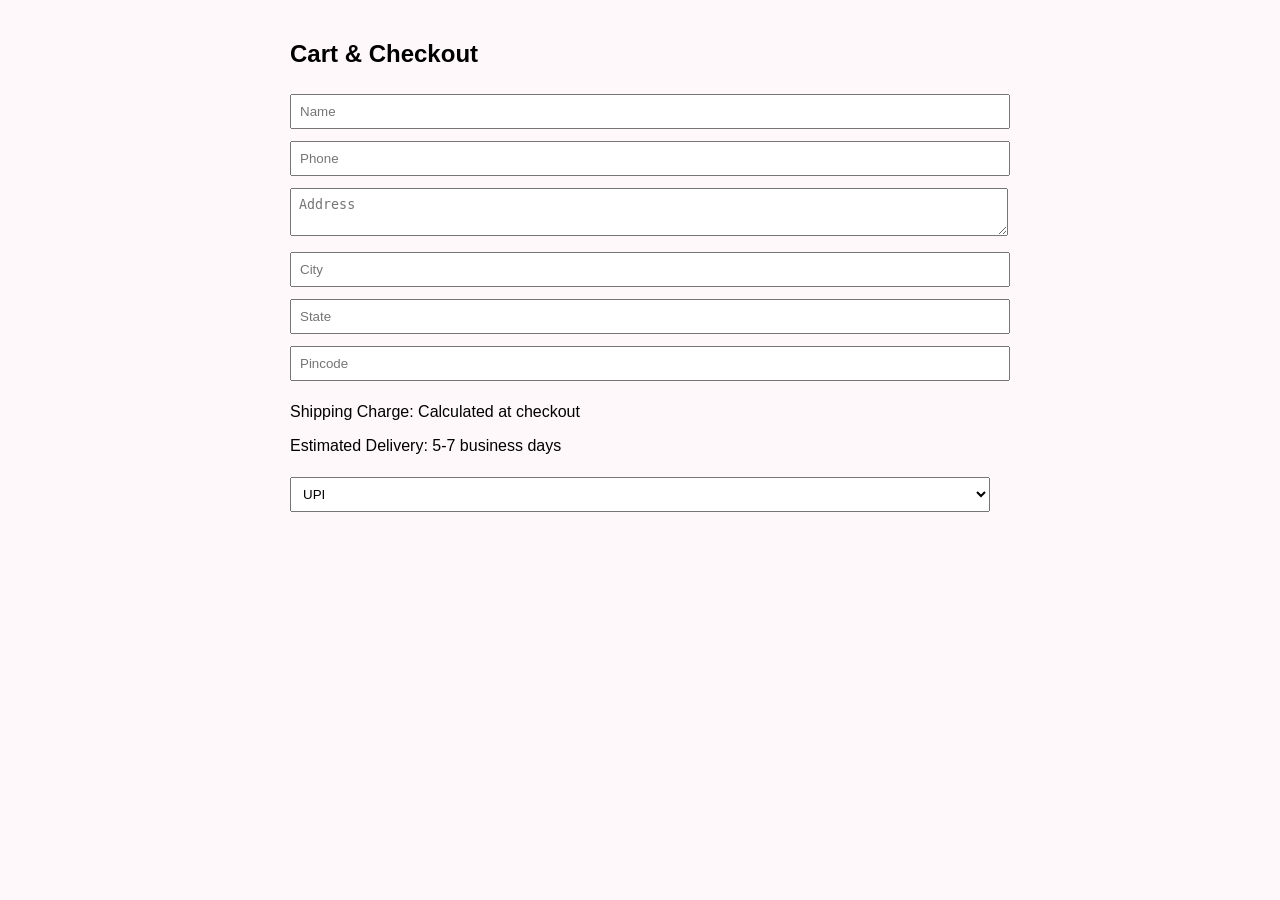
==== cart.html @ 9170c0a2 "Add files via upload" ====
<!DOCTYPE html><html><head><link rel='stylesheet' href='style.css'></head><body>
<form>
<h2>Cart & Checkout</h2>
<input placeholder='Name'>
<input placeholder='Phone'>
<textarea placeholder='Address'></textarea>
<input placeholder='City'>
<input placeholder='State'>
<input placeholder='Pincode'>
<p>Shipping Charge: Calculated at checkout</p>
<p>Estimated Delivery: 5-7 business days</p>
<select><option>UPI</option><option>Cash on Delivery</option><option>Debit/Credit Card</option></select>
</form></body></html>
---- style.css ----
body{font-family:Arial,sans-serif;margin:0;background:#fff8fa}
header{background:#ffc0cb;padding:15px;display:flex;justify-content:space-between;align-items:center}
nav a{margin:0 10px;text-decoration:none;color:#333;font-weight:bold}
.hero{text-align:center;padding:80px 20px}
.btn{background:#ff69b4;color:#fff;padding:12px 20px;text-decoration:none;border-radius:20px}
.grid{display:grid;grid-template-columns:repeat(5,1fr);gap:15px;padding:20px}
.card{background:#fff;padding:10px;border:1px solid #ddd;text-align:center}
img{max-width:100%}
form{padding:20px;max-width:700px;margin:auto}
input,select,textarea{width:100%;padding:8px;margin:6px 0}
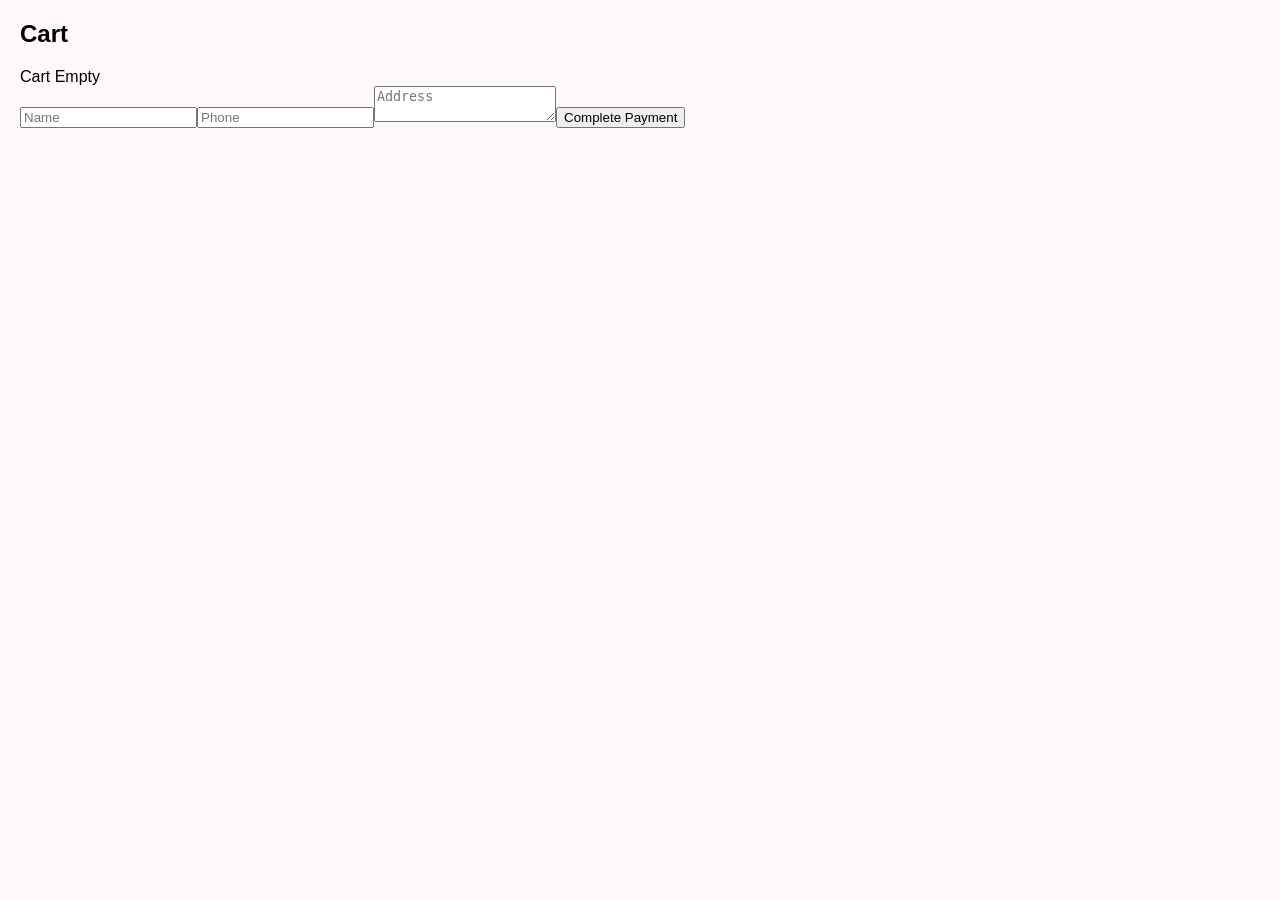
==== commit a91c322a: "Add files via upload" ====
--- a/cart.html
+++ b/cart.html
@@ -1,14 +1 @@
-
-<!DOCTYPE html><html><head><link rel='stylesheet' href='style.css'></head><body>
-<form>
-<h2>Cart & Checkout</h2>
-<input placeholder='Name'>
-<input placeholder='Phone'>
-<textarea placeholder='Address'></textarea>
-<input placeholder='City'>
-<input placeholder='State'>
-<input placeholder='Pincode'>
-<p>Shipping Charge: Calculated at checkout</p>
-<p>Estimated Delivery: 5-7 business days</p>
-<select><option>UPI</option><option>Cash on Delivery</option><option>Debit/Credit Card</option></select>
-</form></body></html>
+<!DOCTYPE html><html><head><link rel="stylesheet" href="style.css"></head><body><h2>Cart</h2><div id="cart"></div><form id="f"><input required placeholder="Name"><input required placeholder="Phone"><textarea required placeholder="Address"></textarea><button>Complete Payment</button></form><script>let cart=JSON.parse(localStorage.getItem("cart")||"[]");document.getElementById("cart").innerHTML=cart.map(x=>"<p>"+x.name+" - ₹"+x.price+"</p>").join("")||"Cart Empty";document.getElementById("f").onsubmit=function(e){e.preventDefault();let orders=JSON.parse(localStorage.getItem("orders")||"[]");orders.push({date:new Date().toLocaleString(),items:cart});localStorage.setItem("orders",JSON.stringify(orders));localStorage.removeItem("cart");location="success.html";}</script></body></html>
--- a/style.css
+++ b/style.css
@@ -1,11 +1 @@
-
-body{font-family:Arial,sans-serif;margin:0;background:#fff8fa}
-header{background:#ffc0cb;padding:15px;display:flex;justify-content:space-between;align-items:center}
-nav a{margin:0 10px;text-decoration:none;color:#333;font-weight:bold}
-.hero{text-align:center;padding:80px 20px}
-.btn{background:#ff69b4;color:#fff;padding:12px 20px;text-decoration:none;border-radius:20px}
-.grid{display:grid;grid-template-columns:repeat(5,1fr);gap:15px;padding:20px}
-.card{background:#fff;padding:10px;border:1px solid #ddd;text-align:center}
-img{max-width:100%}
-form{padding:20px;max-width:700px;margin:auto}
-input,select,textarea{width:100%;padding:8px;margin:6px 0}
+body{font-family:Arial;margin:20px;background:#fff8fa}nav a{margin:8px}.hero{text-align:center;padding:60px}.btn{background:#ff69b4;color:#fff;padding:10px 15px;text-decoration:none}.grid{display:grid;grid-template-columns:repeat(auto-fit,minmax(220px,1fr));gap:15px}.card{border:1px solid #ddd;padding:10px}img{width:100%}
